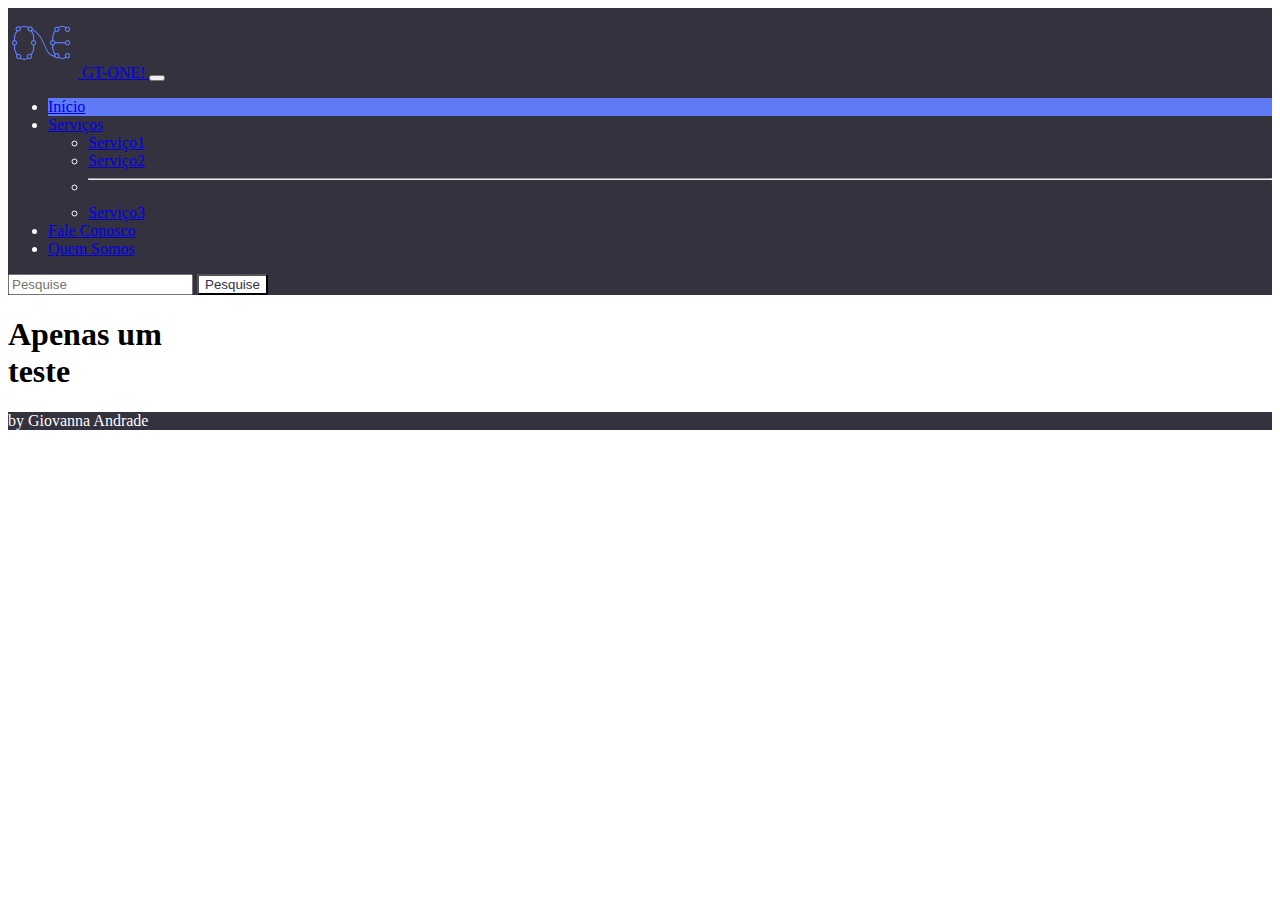
==== index.html @ c456fcd9 "Primeiro commit de teste" ====
<!DOCTYPE html>
<html>
<head>
 
    <title>GT-ONE!</title>
    <meta charset="UTF-8">
    <meta name="viewport" content="width=device-width, initial-scale=1">
    <link rel="stylesheet" type="text/css"  href="site.css">
    <link href="https://cdn.jsdelivr.net/npm/bootstrap@5.3.0-alpha1/dist/css/bootstrap.min.css" rel="stylesheet" integrity="sha384-GLhlTQ8iRABdZLl6O3oVMWSktQOp6b7In1Zl3/Jr59b6EGGoI1aFkw7cmDA6j6gD" crossorigin="anonymous">

</head>
 
<body>
    <script src="https://cdn.jsdelivr.net/npm/bootstrap@5.3.0-alpha1/dist/js/bootstrap.bundle.min.js" integrity="sha384-w76AqPfDkMBDXo30jS1Sgez6pr3x5MlQ1ZAGC+nuZB+EYdgRZgiwxhTBTkF7CXvN" crossorigin="anonymous"></script>
    
    <header>
        <nav class="navbar navbar-expand-lg bg-escuro" data-bs-theme="dark">
            <div class="container-fluid">
              <a class="navbar-brand" href="index.html">
                <img src="logo.png" width="70px">
                GT-ONE!
              </a>
            <button class="navbar-toggler" type="button" data-bs-toggle="collapse" data-bs-target="#navbarSupportedContent" aria-controls="navbarSupportedContent" aria-expanded="false" aria-label="Toggle navigation">
                <span class="navbar-toggler-icon"></span>
            </button>
            <div class="collapse navbar-collapse" id="navbarSupportedContent">
                <ul class="navbar-nav me-auto mb-2 mb-lg-0">
                <li class="nav-item btn" style="background-color: #5e7af5;">
                    <a class="nav-link active" aria-current="page" href="index.html">Início</a>
                </li>
                <li class="nav-item dropdown btn">
                    <a class="nav-link dropdown-toggle active" href="#" role="button" data-bs-toggle="dropdown" aria-expanded="false">
                    Serviços
                    </a>
                    <ul class="dropdown-menu">
                      <li><a class="dropdown-item" href="Servicos.html">Serviço1</a></li>
                      <li><a class="dropdown-item" href="#">Serviço2</a></li>
                      <li><hr class="dropdown-divider"></li>
                      <li><a class="dropdown-item" href="#">Serviço3</a></li>
                    </ul>
                </li>
                <li class="nav-item btn">
                    <a class="nav-link active" href="FaleConosco.html">Fale Conosco</a>
                </li>
                <li class="nav-item btn">
                    <a class="nav-link active" href="QuemSomos.html">Quem Somos</a>
                </li>

                </ul>
                <form class="d-flex" role="search">
                <input class="form-control me-2" type="search" placeholder="Pesquise" aria-label="Search">
                <button class="btn btn-dark" type="submit" style="color:#34323e;background-color: #fefefe;">Pesquise</button>
                </form>
            </div>
            </div>
        </nav>
    </header>





  <div class="container" style="width: 10rem;">
    <H1>Apenas um teste</H1>
  </div>

    
  <footer class="bg-escuro text-center">by Giovanna Andrade</footer>

 
</body>
 
</html>
---- site.css ----
/*Arquivo CSS
Para toda a página*/ /**/

.bg-escuro{
    background-color:  #34323e;
    color: #fefefe;
}
.bg-claro{
    background-color: #5e7af5;
    
}
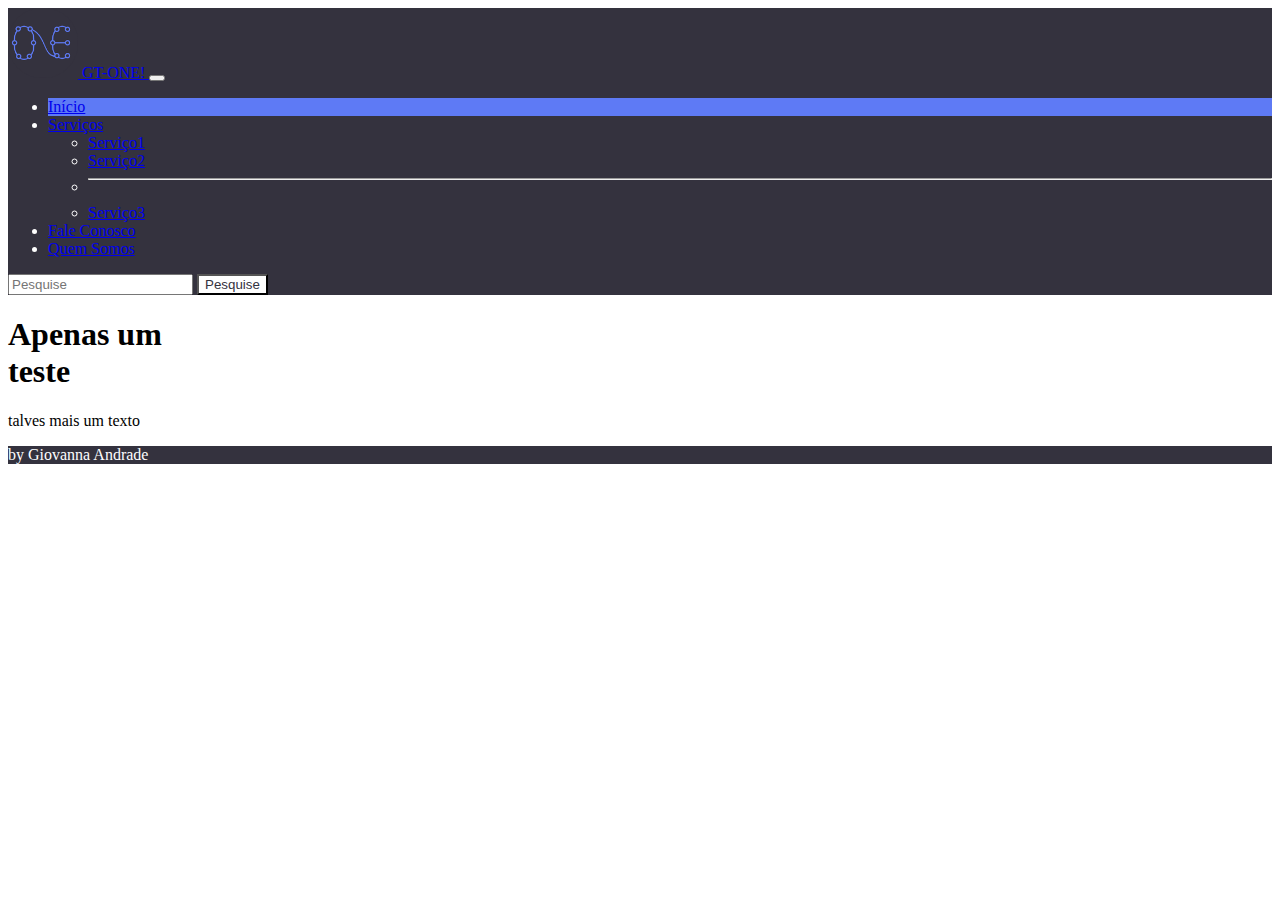
==== commit fb511f48: "Segundo commit de teste" ====
--- a/index.html
+++ b/index.html
@@ -64,6 +64,8 @@
     <H1>Apenas um teste</H1>
   </div>
 
+  <p>talves mais um texto</p>
+
     
   <footer class="bg-escuro text-center">by Giovanna Andrade</footer>
 
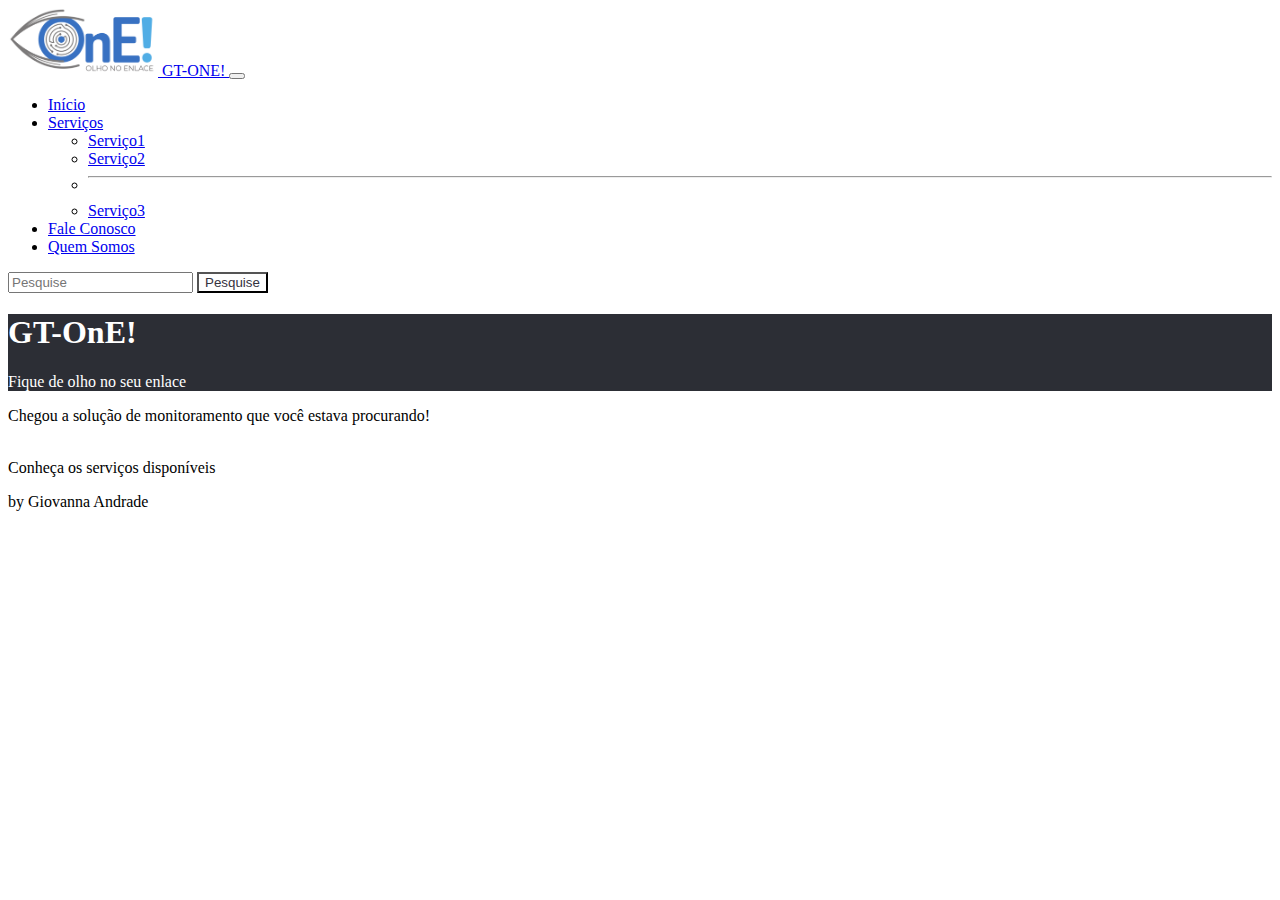
==== commit 4cf1033c: "envio-rnp-1" ====
--- a/index.html
+++ b/index.html
@@ -14,10 +14,10 @@
     <script src="https://cdn.jsdelivr.net/npm/bootstrap@5.3.0-alpha1/dist/js/bootstrap.bundle.min.js" integrity="sha384-w76AqPfDkMBDXo30jS1Sgez6pr3x5MlQ1ZAGC+nuZB+EYdgRZgiwxhTBTkF7CXvN" crossorigin="anonymous"></script>
     
     <header>
-        <nav class="navbar navbar-expand-lg bg-escuro" data-bs-theme="dark">
+        <nav class="navbar navbar-expand-lg">
             <div class="container-fluid">
               <a class="navbar-brand" href="index.html">
-                <img src="logo.png" width="70px">
+                <img src="logo.png" width="150px">
                 GT-ONE!
               </a>
             <button class="navbar-toggler" type="button" data-bs-toggle="collapse" data-bs-target="#navbarSupportedContent" aria-controls="navbarSupportedContent" aria-expanded="false" aria-label="Toggle navigation">
@@ -25,27 +25,26 @@
             </button>
             <div class="collapse navbar-collapse" id="navbarSupportedContent">
                 <ul class="navbar-nav me-auto mb-2 mb-lg-0">
-                <li class="nav-item btn" style="background-color: #5e7af5;">
+                <li class="nav-item">
                     <a class="nav-link active" aria-current="page" href="index.html">Início</a>
                 </li>
-                <li class="nav-item dropdown btn">
+                <li class="nav-item dropdown">
                     <a class="nav-link dropdown-toggle active" href="#" role="button" data-bs-toggle="dropdown" aria-expanded="false">
                     Serviços
                     </a>
                     <ul class="dropdown-menu">
-                      <li><a class="dropdown-item" href="Servicos.html">Serviço1</a></li>
-                      <li><a class="dropdown-item" href="#">Serviço2</a></li>
-                      <li><hr class="dropdown-divider"></li>
-                      <li><a class="dropdown-item" href="#">Serviço3</a></li>
+                    <li><a class="dropdown-item" href="Servicos.html">Serviço1</a></li>
+                    <li><a class="dropdown-item" href="#">Serviço2</a></li>
+                    <li><hr class="dropdown-divider"></li>
+                    <li><a class="dropdown-item" href="#">Serviço3</a></li>
                     </ul>
                 </li>
-                <li class="nav-item btn">
+                <li class="nav-item">
                     <a class="nav-link active" href="FaleConosco.html">Fale Conosco</a>
                 </li>
-                <li class="nav-item btn">
+                <li class="nav-item">
                     <a class="nav-link active" href="QuemSomos.html">Quem Somos</a>
                 </li>
-
                 </ul>
                 <form class="d-flex" role="search">
                 <input class="form-control me-2" type="search" placeholder="Pesquise" aria-label="Search">
@@ -60,14 +59,43 @@
 
 
 
-  <div class="container" style="width: 10rem;">
-    <H1>Apenas um teste</H1>
+    <div> 
+      <div class="fundo-escuro"> 
+          <div class="jumbotron jumbotron-fluid jumbotron-with-background">
+              <div class="container">
+                  <h1 class="display-4">GT-OnE!</h1>
+                  <p class="lead">Fique de olho no seu enlace</p>
+              </div>
+          </div>
+      </div>
+
+      <div class="row justify-content-around align-items-center">
+          <div class="col-sm-9" >
+              <!-- Level 1: .col-sm-9-->
+
+              Chegou a solução de monitoramento que você estava procurando!
+              <br>
+
+
+                  <div class="row ">
+
+                  <div class="col-8 col-sm-6">
+                      <!--Level 2: .col-8 .col-sm-6-->
+                      <br>
+                      <p>Conheça os serviços disponíveis</p>
+                  </div>
+                  
+                  <div class="col-4 col-sm-6">
+                      <!--Level 2: .col-4 .col-sm-6-->
+                  </div>
+
+              </div>
+          </div>
+      </div>
+
+      <footer class="bg-escuro text-center">by Giovanna Andrade</footer>
+
   </div>
-
-  <p>talves mais um texto</p>
-
-    
-  <footer class="bg-escuro text-center">by Giovanna Andrade</footer>
 
  
 </body>
--- a/site.css
+++ b/site.css
@@ -1,11 +1,30 @@
 /*Arquivo CSS
 Para toda a página*/ /**/
 
-.bg-escuro{
-    background-color:  #34323e;
-    color: #fefefe;
+/*
+
+#2987c8 azul
+#85ccec azul claro
+#d0d4d9 cinza claro
+#85858c cinza 
+#2c2e35 cinza escuro
+
+
+*/
+
+.fundo-escuro{
+    background-color: #2c2e35;
 }
-.bg-claro{
-    background-color: #5e7af5;
-    
+
+.jumbotron-with-background {
+
+
+    background-position:center;
+    background-repeat: no-repeat;
+    background-size: cover;
+
+    text-align: left;
+    color: white;
+    /*background-color: rgba(0, 0, 0, 0.7); fundo transparente */
+
 }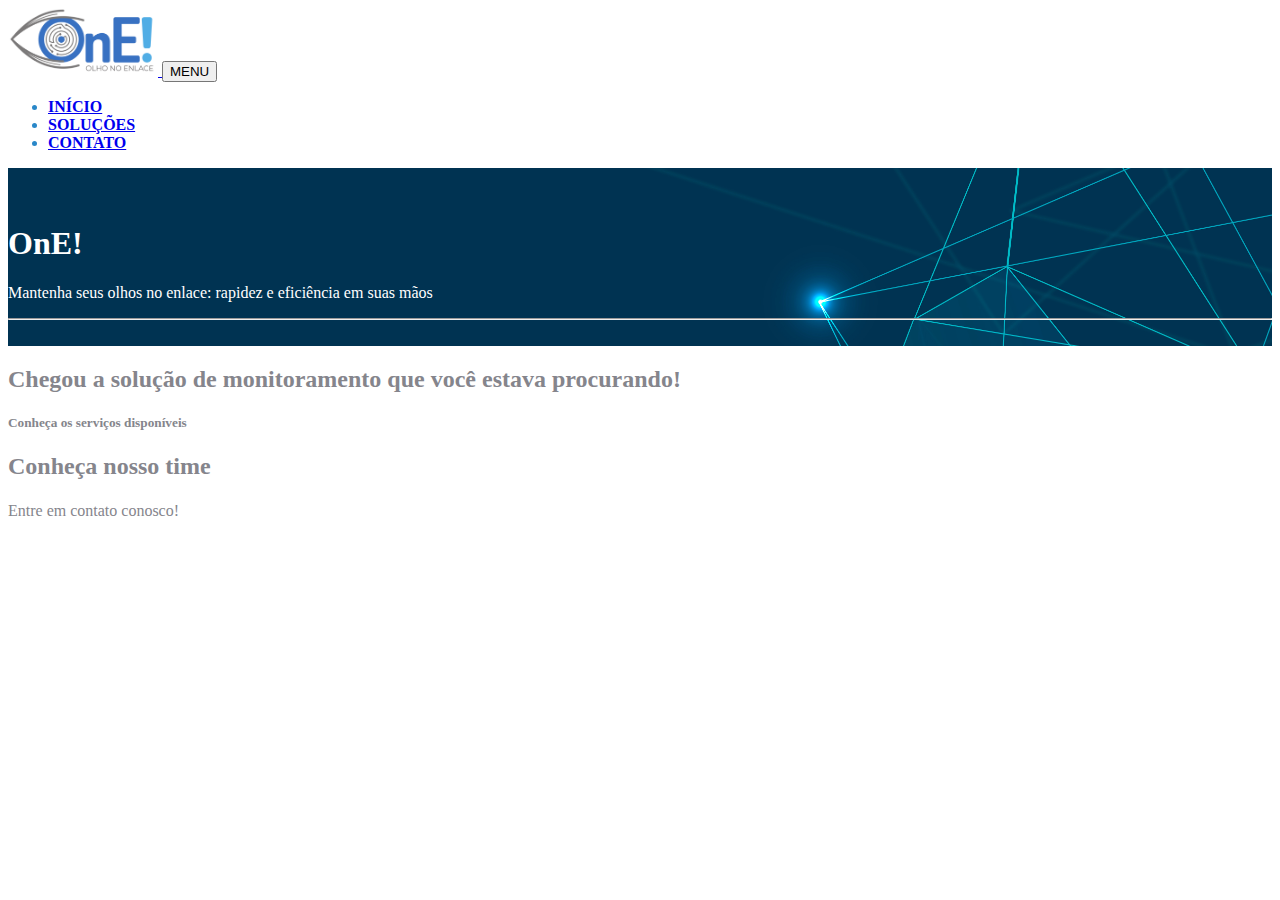
==== commit fbc05974: "ajuste-envio-rnp" ====
--- a/index.html
+++ b/index.html
@@ -14,88 +14,96 @@
     <script src="https://cdn.jsdelivr.net/npm/bootstrap@5.3.0-alpha1/dist/js/bootstrap.bundle.min.js" integrity="sha384-w76AqPfDkMBDXo30jS1Sgez6pr3x5MlQ1ZAGC+nuZB+EYdgRZgiwxhTBTkF7CXvN" crossorigin="anonymous"></script>
     
     <header>
+        <div class="container">
         <nav class="navbar navbar-expand-lg">
+            
             <div class="container-fluid">
-              <a class="navbar-brand" href="index.html">
-                <img src="logo.png" width="150px">
-                GT-ONE!
-              </a>
-            <button class="navbar-toggler" type="button" data-bs-toggle="collapse" data-bs-target="#navbarSupportedContent" aria-controls="navbarSupportedContent" aria-expanded="false" aria-label="Toggle navigation">
-                <span class="navbar-toggler-icon"></span>
-            </button>
-            <div class="collapse navbar-collapse" id="navbarSupportedContent">
-                <ul class="navbar-nav me-auto mb-2 mb-lg-0">
-                <li class="nav-item">
-                    <a class="nav-link active" aria-current="page" href="index.html">Início</a>
-                </li>
-                <li class="nav-item dropdown">
-                    <a class="nav-link dropdown-toggle active" href="#" role="button" data-bs-toggle="dropdown" aria-expanded="false">
-                    Serviços
-                    </a>
-                    <ul class="dropdown-menu">
-                    <li><a class="dropdown-item" href="Servicos.html">Serviço1</a></li>
-                    <li><a class="dropdown-item" href="#">Serviço2</a></li>
-                    <li><hr class="dropdown-divider"></li>
-                    <li><a class="dropdown-item" href="#">Serviço3</a></li>
+                
+                <a class="navbar-brand" href="index.html">
+                    <img src="logo.png" width="150px">
+                </a>
+            
+                <button class="navbar-toggler" type="button" data-bs-toggle="collapse" data-bs-target="#navbarSupportedContent" aria-controls="navbarSupportedContent" aria-expanded="false" aria-label="Toggle navigation">
+                    MENU <span class="navbar-toggler-icon"></span>
+                </button>
+
+                <div class="collapse navbar-collapse" id="navbarSupportedContent">
+
+                    <ul class="navbar-nav me-auto mb-2 mb-lg-0 fonte-menu">
+
+                        <li class="nav-item">
+                            <a class="nav-link " aria-current="page" href="index.html">INÍCIO</a>
+                        </li>
+
+                        <li class="nav-item">
+                            <a class="nav-link " aria-current="page" href="Servicos.html">SOLUÇÕES</a>
+                        </li>
+
+                        <li class="nav-item">
+                            <a class="nav-link " href="FaleConosco.html">CONTATO</a>
+                        </li>
+
                     </ul>
-                </li>
-                <li class="nav-item">
-                    <a class="nav-link active" href="FaleConosco.html">Fale Conosco</a>
-                </li>
-                <li class="nav-item">
-                    <a class="nav-link active" href="QuemSomos.html">Quem Somos</a>
-                </li>
-                </ul>
-                <form class="d-flex" role="search">
-                <input class="form-control me-2" type="search" placeholder="Pesquise" aria-label="Search">
-                <button class="btn btn-dark" type="submit" style="color:#34323e;background-color: #fefefe;">Pesquise</button>
-                </form>
+                
+                </div>
             </div>
-            </div>
+            
         </nav>
+        </div>
     </header>
 
 
 
 
 
-    <div> 
-      <div class="fundo-escuro"> 
-          <div class="jumbotron jumbotron-fluid jumbotron-with-background">
-              <div class="container">
-                  <h1 class="display-4">GT-OnE!</h1>
-                  <p class="lead">Fique de olho no seu enlace</p>
-              </div>
-          </div>
-      </div>
+    <div class="bg-light"> 
 
-      <div class="row justify-content-around align-items-center">
-          <div class="col-sm-9" >
-              <!-- Level 1: .col-sm-9-->
-
-              Chegou a solução de monitoramento que você estava procurando!
-              <br>
+        <div class="jumbotron jumbotron-fluid bg-image">
+            <div class="container">
+                <br><br>
+                <h1 class="display-4 light">OnE!</h1>
+                <p class="lead light">Mantenha seus olhos no enlace: rapidez e eficiência em suas mãos </p>
+                <hr class="light"><br>
+            </div>
+        </div>
 
 
-                  <div class="row ">
+        <div class="mx-5 my-5 secondary"> 
+            <div class="row justify-content-around align-items-center">
+                <div class="col-sm-9 " >
 
-                  <div class="col-8 col-sm-6">
-                      <!--Level 2: .col-8 .col-sm-6-->
-                      <br>
-                      <p>Conheça os serviços disponíveis</p>
-                  </div>
-                  
-                  <div class="col-4 col-sm-6">
-                      <!--Level 2: .col-4 .col-sm-6-->
-                  </div>
+                    <div class="row my-3 ">
+                        <h2>Chegou a solução de monitoramento que você estava procurando!</h2> 
+                        <h5>Conheça os serviços disponíveis</h5>
+                        <p></p>
+                    </div>
+  
+                          
+                    <div class="row my-5 ">
+                        <h2>Conheça nosso time</h2>
+                        <h5></h5>
+                        <p></p>
+                    </div>
+      
+                </div>
+            </div>
 
-              </div>
-          </div>
-      </div>
+            <footer class="bg-escuro text-center">Entre em contato conosco!</footer>
+            
+        </div>
 
-      <footer class="bg-escuro text-center">by Giovanna Andrade</footer>
 
-  </div>
+
+    </div>
+
+
+
+        
+      
+
+
+
+</div>
 
  
 </body>
--- a/site.css
+++ b/site.css
@@ -11,20 +11,50 @@
 
 
 */
-
-.fundo-escuro{
-    background-color: #2c2e35;
+ .fonte-menu{
+    font-family:unset;
+    font-weight: bold;
+    color: #2987c8;
 }
 
-.jumbotron-with-background {
+.primary{
+    color: #2987c8;
+    
+}
+.bg-primary{
+    background-color: #2987c8;
+    
+}
+
+.info{
+    color: #85ccec;
+}
+.bg-info{
+    background-color: #85ccec;
+}
+
+.secondary{
+    color: #85858c;
+}
+.bg-secondary{
+    background-color: #85858c;
+}
+
+.light{
+    color: white;
+}
+.bg-light{
+    background-color: white;
+}
+.bg-image{
+    background-image: url(imagem_fundo_2.jpg);
+    background-repeat: no-repeat;
+    background-size: 100%;
+    
+}
 
 
-    background-position:center;
-    background-repeat: no-repeat;
-    background-size: cover;
 
-    text-align: left;
-    color: white;
-    /*background-color: rgba(0, 0, 0, 0.7); fundo transparente */
 
-}+
+
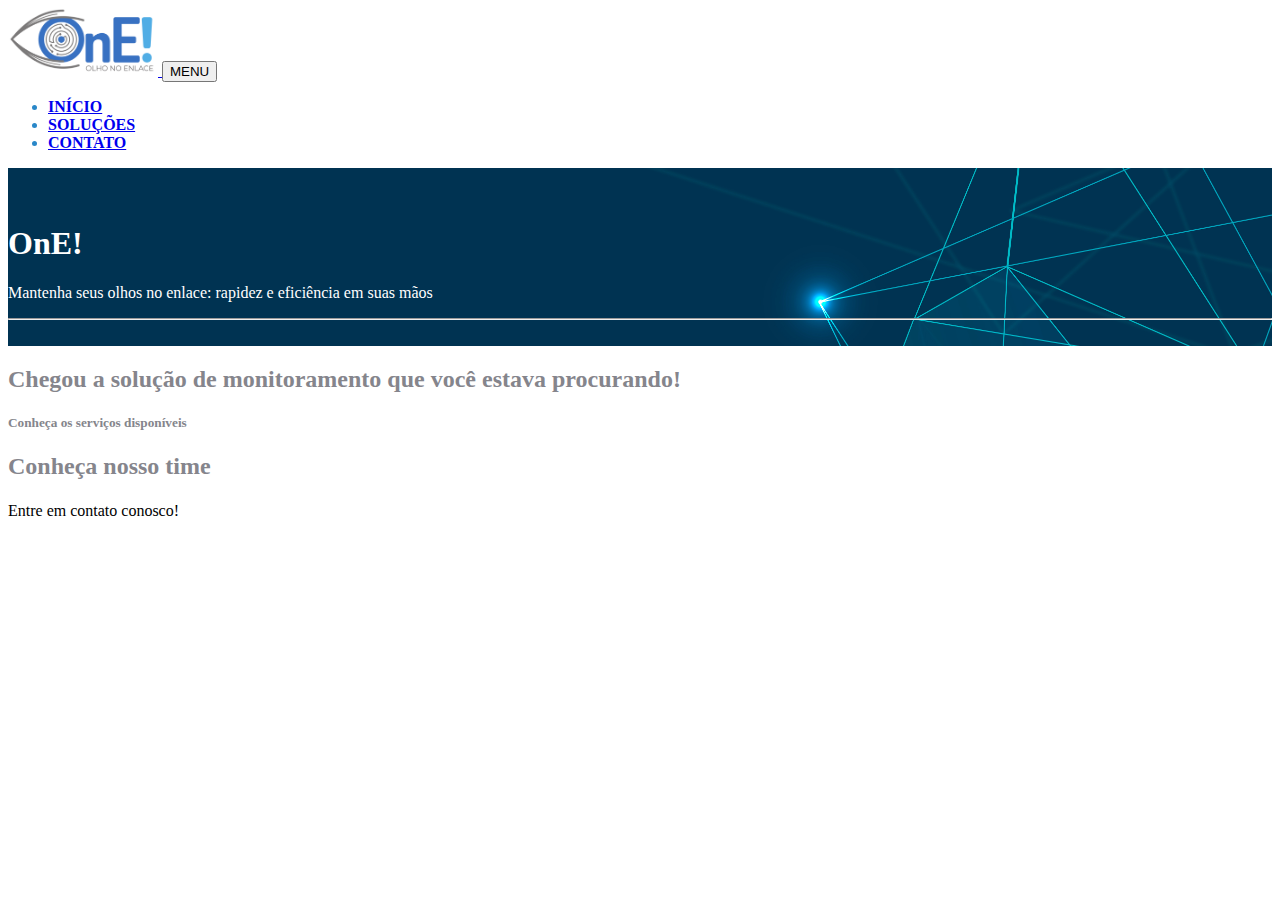
==== commit f98768d7: "abril-1" ====
--- a/index.html
+++ b/index.html
@@ -1,111 +1,99 @@
 <!DOCTYPE html>
 <html>
-<head>
+    <head>
+    
+        <title>GT-ONE!</title>
+        <meta charset="UTF-8">
+        <meta name="viewport" content="width=device-width, initial-scale=1">
+        <link rel="stylesheet" type="text/css"  href="site.css">
+        <link href="https://cdn.jsdelivr.net/npm/bootstrap@5.3.0-alpha1/dist/css/bootstrap.min.css" rel="stylesheet" integrity="sha384-GLhlTQ8iRABdZLl6O3oVMWSktQOp6b7In1Zl3/Jr59b6EGGoI1aFkw7cmDA6j6gD" crossorigin="anonymous">
+
+    </head>
  
-    <title>GT-ONE!</title>
-    <meta charset="UTF-8">
-    <meta name="viewport" content="width=device-width, initial-scale=1">
-    <link rel="stylesheet" type="text/css"  href="site.css">
-    <link href="https://cdn.jsdelivr.net/npm/bootstrap@5.3.0-alpha1/dist/css/bootstrap.min.css" rel="stylesheet" integrity="sha384-GLhlTQ8iRABdZLl6O3oVMWSktQOp6b7In1Zl3/Jr59b6EGGoI1aFkw7cmDA6j6gD" crossorigin="anonymous">
+    <body class="d-flex flex-column min-vh-100">
+        <script src="https://cdn.jsdelivr.net/npm/bootstrap@5.3.0-alpha1/dist/js/bootstrap.bundle.min.js" integrity="sha384-w76AqPfDkMBDXo30jS1Sgez6pr3x5MlQ1ZAGC+nuZB+EYdgRZgiwxhTBTkF7CXvN" crossorigin="anonymous"></script>
+    
+        <header>
+            <div class="container">
+                <nav class="navbar navbar-expand-lg">
+                    
+                    <div class="container-fluid">
+                        
+                        <a class="navbar-brand" href="index.html">
+                            <img src="logo.png" width="150px">
+                        </a>
+                    
+                        <button class="navbar-toggler" type="button" data-bs-toggle="collapse" data-bs-target="#navbarSupportedContent" aria-controls="navbarSupportedContent" aria-expanded="false" aria-label="Toggle navigation">
+                            MENU <span class="navbar-toggler-icon"></span>
+                        </button>
 
-</head>
- 
-<body>
-    <script src="https://cdn.jsdelivr.net/npm/bootstrap@5.3.0-alpha1/dist/js/bootstrap.bundle.min.js" integrity="sha384-w76AqPfDkMBDXo30jS1Sgez6pr3x5MlQ1ZAGC+nuZB+EYdgRZgiwxhTBTkF7CXvN" crossorigin="anonymous"></script>
-    
-    <header>
-        <div class="container">
-        <nav class="navbar navbar-expand-lg">
-            
-            <div class="container-fluid">
-                
-                <a class="navbar-brand" href="index.html">
-                    <img src="logo.png" width="150px">
-                </a>
-            
-                <button class="navbar-toggler" type="button" data-bs-toggle="collapse" data-bs-target="#navbarSupportedContent" aria-controls="navbarSupportedContent" aria-expanded="false" aria-label="Toggle navigation">
-                    MENU <span class="navbar-toggler-icon"></span>
-                </button>
+                        <div class="collapse navbar-collapse" id="navbarSupportedContent">
 
-                <div class="collapse navbar-collapse" id="navbarSupportedContent">
+                            <ul class="navbar-nav me-auto mb-2 mb-lg-0 fonte-menu">
 
-                    <ul class="navbar-nav me-auto mb-2 mb-lg-0 fonte-menu">
+                                <li class="nav-item">
+                                    <a class="nav-link " aria-current="page" href="index.html">INÍCIO</a>
+                                </li>
 
-                        <li class="nav-item">
-                            <a class="nav-link " aria-current="page" href="index.html">INÍCIO</a>
-                        </li>
+                                <li class="nav-item">
+                                    <a class="nav-link " aria-current="page" href="Servicos.html">SOLUÇÕES</a>
+                                </li>
 
-                        <li class="nav-item">
-                            <a class="nav-link " aria-current="page" href="Servicos.html">SOLUÇÕES</a>
-                        </li>
+                                <li class="nav-item">
+                                    <a class="nav-link " href="FaleConosco.html">CONTATO</a>
+                                </li>
 
-                        <li class="nav-item">
-                            <a class="nav-link " href="FaleConosco.html">CONTATO</a>
-                        </li>
-
-                    </ul>
-                
-                </div>
+                            </ul>
+                        
+                        </div>
+                    </div>
+                    
+                </nav>
             </div>
-            
-        </nav>
-        </div>
-    </header>
+        </header>
 
 
 
 
 
-    <div class="bg-light"> 
+            <div class="bg-light"> 
 
-        <div class="jumbotron jumbotron-fluid bg-image">
-            <div class="container">
-                <br><br>
-                <h1 class="display-4 light">OnE!</h1>
-                <p class="lead light">Mantenha seus olhos no enlace: rapidez e eficiência em suas mãos </p>
-                <hr class="light"><br>
-            </div>
-        </div>
+                <div class="jumbotron jumbotron-fluid bg-image">
+                    <div class="container">
+                        <br><br>
+                        <h1 class="display-4 light">OnE!</h1>
+                        <p class="lead light">Mantenha seus olhos no enlace: rapidez e eficiência em suas mãos </p>
+                        <hr class="light"><br>
+                    </div>
+                </div>
 
 
-        <div class="mx-5 my-5 secondary"> 
-            <div class="row justify-content-around align-items-center">
-                <div class="col-sm-9 " >
+                <div class="mx-5 my-5 secondary bg-light"> 
+                    <div class="row justify-content-around align-items-center">
+                        <div class="col-sm-9 " >
 
-                    <div class="row my-3 ">
-                        <h2>Chegou a solução de monitoramento que você estava procurando!</h2> 
-                        <h5>Conheça os serviços disponíveis</h5>
-                        <p></p>
+                            <div class="row my-3 ">
+                                <h2>Chegou a solução de monitoramento que você estava procurando!</h2> 
+                                <h5>Conheça os serviços disponíveis</h5>
+                                <p></p>
+                            </div>
+        
+                                
+                            <div class="row my-5 ">
+                                <h2>Conheça nosso time</h2>
+                                <h5></h5>
+                                <p></p>
+                            </div>
+            
+                        </div>
                     </div>
-  
-                          
-                    <div class="row my-5 ">
-                        <h2>Conheça nosso time</h2>
-                        <h5></h5>
-                        <p></p>
-                    </div>
-      
+
+                    
+                    
                 </div>
+
+                <footer class="bg-escuro text-center footer mt-auto py-5">Entre em contato conosco!</footer>
+
             </div>
-
-            <footer class="bg-escuro text-center">Entre em contato conosco!</footer>
-            
-        </div>
-
-
-
-    </div>
-
-
-
-        
-      
-
-
-
-</div>
-
- 
-</body>
- 
+    </body>
 </html>--- a/site.css
+++ b/site.css
@@ -55,6 +55,3 @@
 
 
 
-
-
-
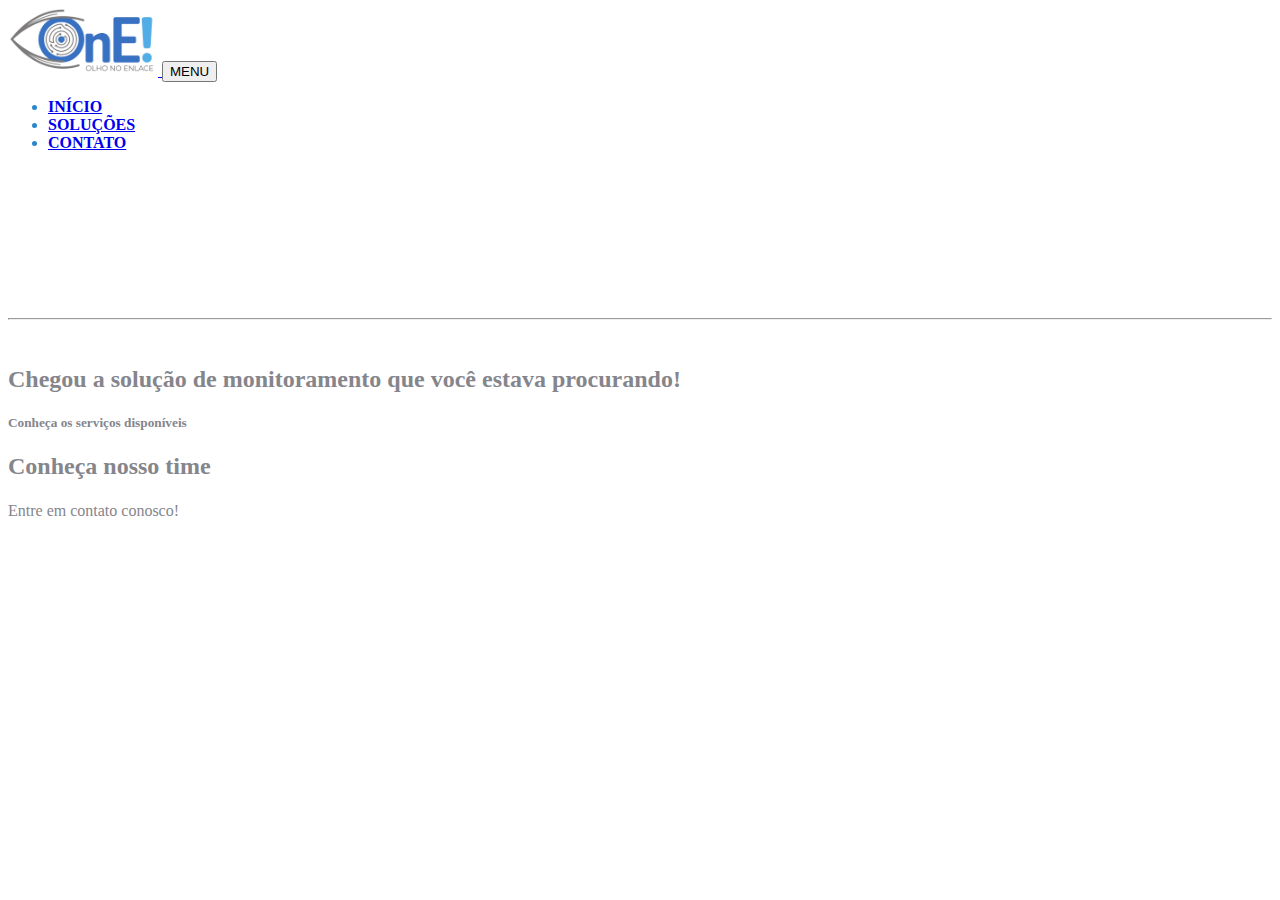
==== commit 6a5bdbad: "Merge branch 'main' of https://github.com/giovanna-andrade/OnE" ====
--- a/index.html
+++ b/index.html
@@ -88,12 +88,24 @@
                         </div>
                     </div>
 
-                    
-                    
-                </div>
+            <footer class="bg-escuro text-center">Entre em contato conosco!</footer>
+            
+        </div>
 
-                <footer class="bg-escuro text-center footer mt-auto py-5">Entre em contato conosco!</footer>
 
-            </div>
-    </body>
+
+    </div>
+
+
+
+        
+      
+
+
+
+</div>
+
+ 
+</body>
+ 
 </html>--- a/site.css
+++ b/site.css
@@ -29,6 +29,7 @@
 .info{
     color: #85ccec;
 }
+
 .bg-info{
     background-color: #85ccec;
 }
@@ -36,6 +37,7 @@
 .secondary{
     color: #85858c;
 }
+
 .bg-secondary{
     background-color: #85858c;
 }
@@ -43,11 +45,13 @@
 .light{
     color: white;
 }
+
 .bg-light{
     background-color: white;
 }
+
 .bg-image{
-    background-image: url(imagem_fundo_2.jpg);
+    background-image: url(imagem_fundo_2_4.png);
     background-repeat: no-repeat;
     background-size: 100%;
     
